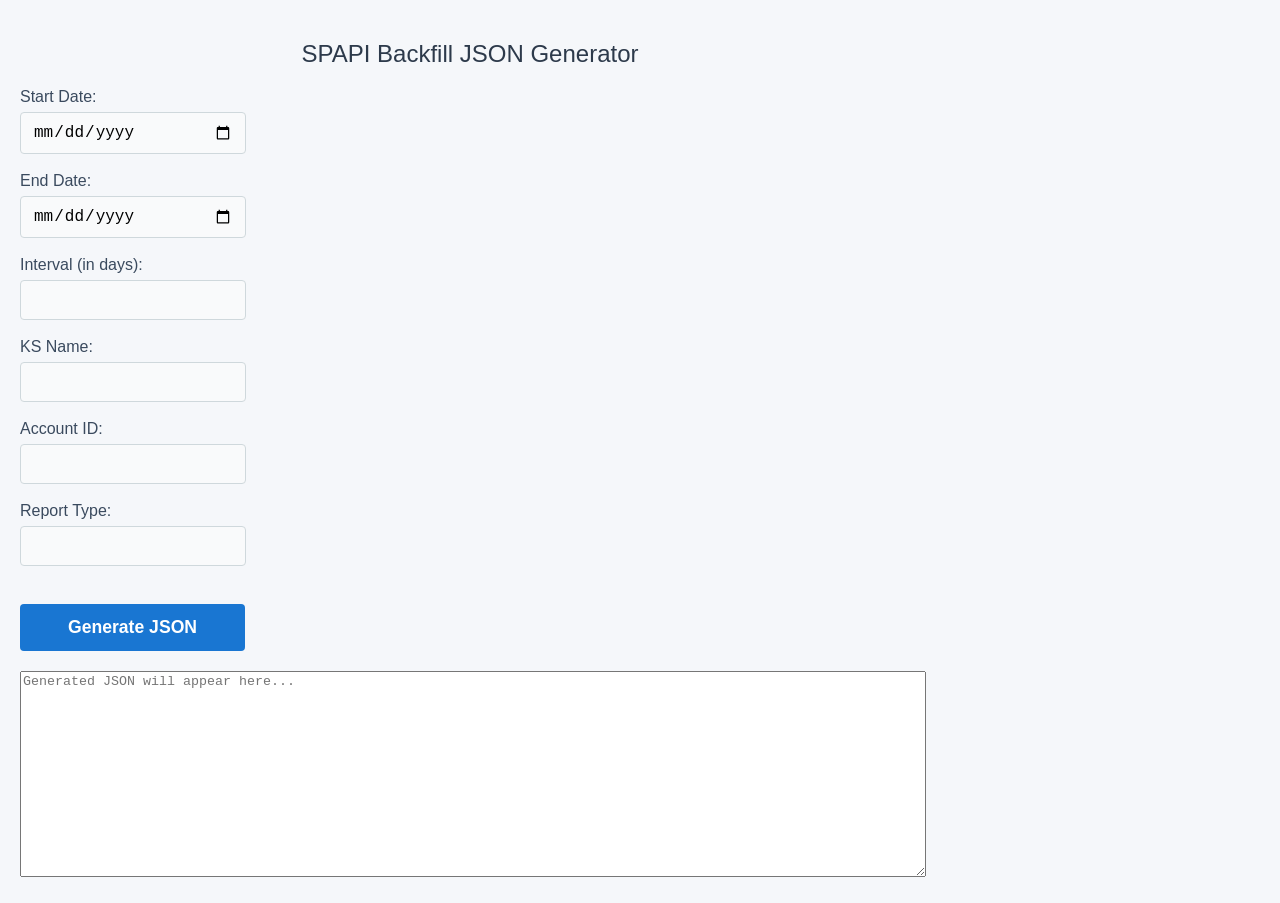
==== index.html @ 1ef79a14 "New index.html New file for publishing" ====
<!DOCTYPE html>
<html lang="en">
<head>
    <meta charset="UTF-8">
    <title>Report Generator</title>
    <style>
    body {
      background: #f5f7fa;
      font-family: 'Roboto', sans-serif;
      margin: 10px;
      padding: 10px;
      width: 900px;
      justify-content: center;
      align-items: center;
    }
    .container {
      max-width: 90%;
      margin: 40px auto;
      background: #fff;
      border-radius: 8px;
      box-shadow: 0 2px 12px rgba(0,0,0,0.08);
      padding: 32px 28px;
    }
    h2 {
      text-align: center;
      color: #2d3a4b;
      font-weight: 500;
    }
    label {
      display: block;
      margin-top: 18px;
      color: #3a4a5e;
      font-size: 1rem;
	  width: 400px;
    }
    input, select {
      width: 200px;
      padding: 10px 12px;
      margin-top: 6px;
      border-radius: 4px;
      border: 1px solid #cfd8dc;
      font-size: 1rem;
      background-color: #f9fafb;
    }
    input[type="date"]::-webkit-input-placeholder { color:#b0bec5; }
    input[type="date"]::-moz-placeholder { color:#b0bec5; }
    input[type="date"]:-ms-input-placeholder { color:#b0bec5; }
    input[type="date"]::placeholder { color:#b0bec5; }

    button {
      margin-top: 28px;
      width: 225px;
      background-color: #1976d2;
      color: #fff;
      border: none;
      padding: 13px;
      border-radius: 4px;
      font-size: 1.1rem;
      font-weight: bold;
      cursor: pointer;
      transition: background .2s ease-in-out;
    }
    button:hover {
      background-color: #1565c0;
    }
    .output {
      margin-top:24px; 
      background:#f1f8e9; 
      border-radius:6px; 
      padding:18px; 
      font-family:'Roboto Mono',monospace; 
      color:#263238; 
      font-size:.97rem; 
    }
    .output pre {
        white-space: pre-wrap; 
        word-break: break-all; 
        margin-bottom:.7em
    }
        textarea { width: 100%; height: 200px; margin-top: 20px; }
        .form-group { margin-bottom: 10px;}
    </style>
</head>
<body>
	<h2>SPAPI Backfill JSON Generator</h2>
    <form id="reportForm" onsubmit="generateJSON(event)">
        <div class="form-group">
            <label for="start_date">Start Date:</label>
            <input type="date" id="start_date" name="start_date" required pattern="\d{4}-\d{2}-\d{2}">
        </div>
        <div class="form-group">
            <label for="end_date">End Date:</label>
            <input type="date" id="end_date" name="end_date" required pattern="\d{4}-\d{2}-\d{2}">
        </div>
        <div class="form-group">
            <label for="interval">Interval (in days):</label>
            <input type="number" id="interval" name="interval" min="1" required>
        </div>
        <div class="form-group">
            <label for="ks_name">KS Name:</label>
            <input type="text" id="ks_name" name="ks_name" required>
        </div>
        <div class="form-group">
            <label for="account_id">Account ID:</label>
            <input type="text" id="account_id" name="account_id" required>
        </div>
        <div class="form-group">
            <label for="report_type">Report Type:</label>
            <input type="text" id="report_type" name="report_type" required>
        </div>
        <button type="submit">Generate JSON</button>
    </form>

    <textarea id="output" readonly placeholder="Generated JSON will appear here..."></textarea>

<script>
function pad(num) {
    return num.toString().padStart(2, '0');
}

function formatDate(date) {
    return date.getFullYear() + '-' + pad(date.getMonth() + 1) + '-' + pad(date.getDate());
}

function generateJSON(event) {
    event.preventDefault();

    const startDateStr = document.getElementById('start_date').value;
    const endDateStr = document.getElementById('end_date').value;
    const interval = parseInt(document.getElementById('interval').value, 10);
    const ksName = document.getElementById('ks_name').value;
    const accountId = document.getElementById('account_id').value;
    const reportType = document.getElementById('report_type').value;

    if (!startDateStr || !endDateStr || isNaN(interval) || interval <= 0) {
        alert("Please fill all fields correctly.");
        return;
    }

    let startDate = new Date(startDateStr);
    let endDate = new Date(endDateStr);

    if (startDate > endDate) {
        alert("Start date must be before or equal to end date.");
        return;
    }

    let output = '';
    let currentStart = new Date(startDate);

    while (currentStart <= endDate) {
        let currentEnd = new Date(currentStart);
        currentEnd.setDate(currentEnd.getDate() + interval - 1);

        if (currentEnd > endDate) {
            currentEnd = new Date(endDate);
        }

        // Build the JSON string
        let jsonObj = {
            "start_date": formatDate(currentStart),
            "end_date": formatDate(currentEnd),
            "report_type": reportType,
            "ks_names": ksName,
            "account_ids": ksName + "_" + accountId
        };
        
        output += JSON.stringify(jsonObj) + '\n';

        // Move to next interval
        currentStart.setDate(currentEnd.getDate() + 1);
    }

    document.getElementById('output').value = output.trim();
}
</script>

</body>
</html>
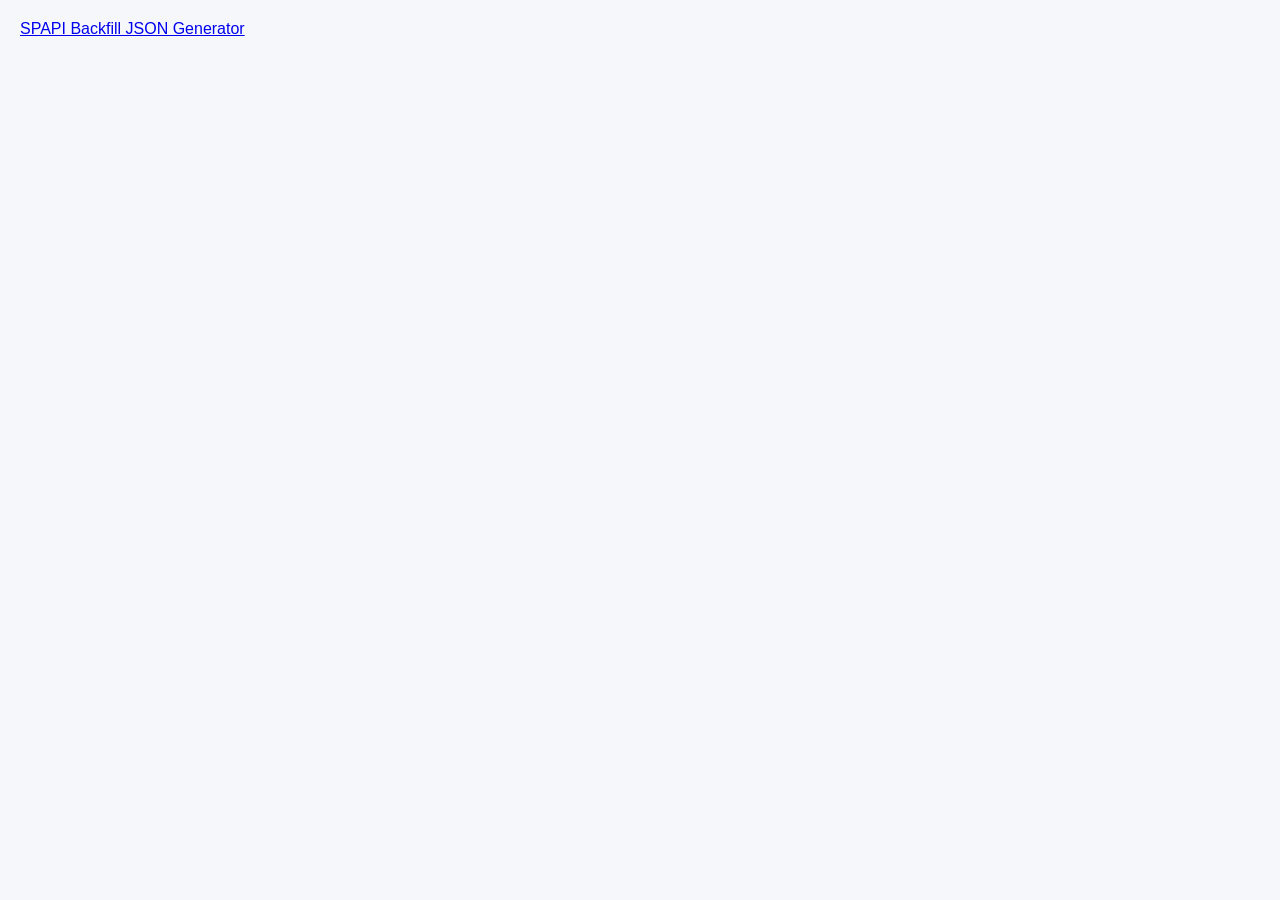
==== commit 1ca1bc6c: "Update index.html Moving the SPAPI Generator to a sub folder" ====
--- a/index.html
+++ b/index.html
@@ -82,98 +82,6 @@
     </style>
 </head>
 <body>
-	<h2>SPAPI Backfill JSON Generator</h2>
-    <form id="reportForm" onsubmit="generateJSON(event)">
-        <div class="form-group">
-            <label for="start_date">Start Date:</label>
-            <input type="date" id="start_date" name="start_date" required pattern="\d{4}-\d{2}-\d{2}">
-        </div>
-        <div class="form-group">
-            <label for="end_date">End Date:</label>
-            <input type="date" id="end_date" name="end_date" required pattern="\d{4}-\d{2}-\d{2}">
-        </div>
-        <div class="form-group">
-            <label for="interval">Interval (in days):</label>
-            <input type="number" id="interval" name="interval" min="1" required>
-        </div>
-        <div class="form-group">
-            <label for="ks_name">KS Name:</label>
-            <input type="text" id="ks_name" name="ks_name" required>
-        </div>
-        <div class="form-group">
-            <label for="account_id">Account ID:</label>
-            <input type="text" id="account_id" name="account_id" required>
-        </div>
-        <div class="form-group">
-            <label for="report_type">Report Type:</label>
-            <input type="text" id="report_type" name="report_type" required>
-        </div>
-        <button type="submit">Generate JSON</button>
-    </form>
-
-    <textarea id="output" readonly placeholder="Generated JSON will appear here..."></textarea>
-
-<script>
-function pad(num) {
-    return num.toString().padStart(2, '0');
-}
-
-function formatDate(date) {
-    return date.getFullYear() + '-' + pad(date.getMonth() + 1) + '-' + pad(date.getDate());
-}
-
-function generateJSON(event) {
-    event.preventDefault();
-
-    const startDateStr = document.getElementById('start_date').value;
-    const endDateStr = document.getElementById('end_date').value;
-    const interval = parseInt(document.getElementById('interval').value, 10);
-    const ksName = document.getElementById('ks_name').value;
-    const accountId = document.getElementById('account_id').value;
-    const reportType = document.getElementById('report_type').value;
-
-    if (!startDateStr || !endDateStr || isNaN(interval) || interval <= 0) {
-        alert("Please fill all fields correctly.");
-        return;
-    }
-
-    let startDate = new Date(startDateStr);
-    let endDate = new Date(endDateStr);
-
-    if (startDate > endDate) {
-        alert("Start date must be before or equal to end date.");
-        return;
-    }
-
-    let output = '';
-    let currentStart = new Date(startDate);
-
-    while (currentStart <= endDate) {
-        let currentEnd = new Date(currentStart);
-        currentEnd.setDate(currentEnd.getDate() + interval - 1);
-
-        if (currentEnd > endDate) {
-            currentEnd = new Date(endDate);
-        }
-
-        // Build the JSON string
-        let jsonObj = {
-            "start_date": formatDate(currentStart),
-            "end_date": formatDate(currentEnd),
-            "report_type": reportType,
-            "ks_names": ksName,
-            "account_ids": ksName + "_" + accountId
-        };
-        
-        output += JSON.stringify(jsonObj) + '\n';
-
-        // Move to next interval
-        currentStart.setDate(currentEnd.getDate() + 1);
-    }
-
-    document.getElementById('output').value = output.trim();
-}
-</script>
-
+	<a href="/SPAPI-JSON-Generator">SPAPI Backfill JSON Generator</a>
 </body>
 </html>
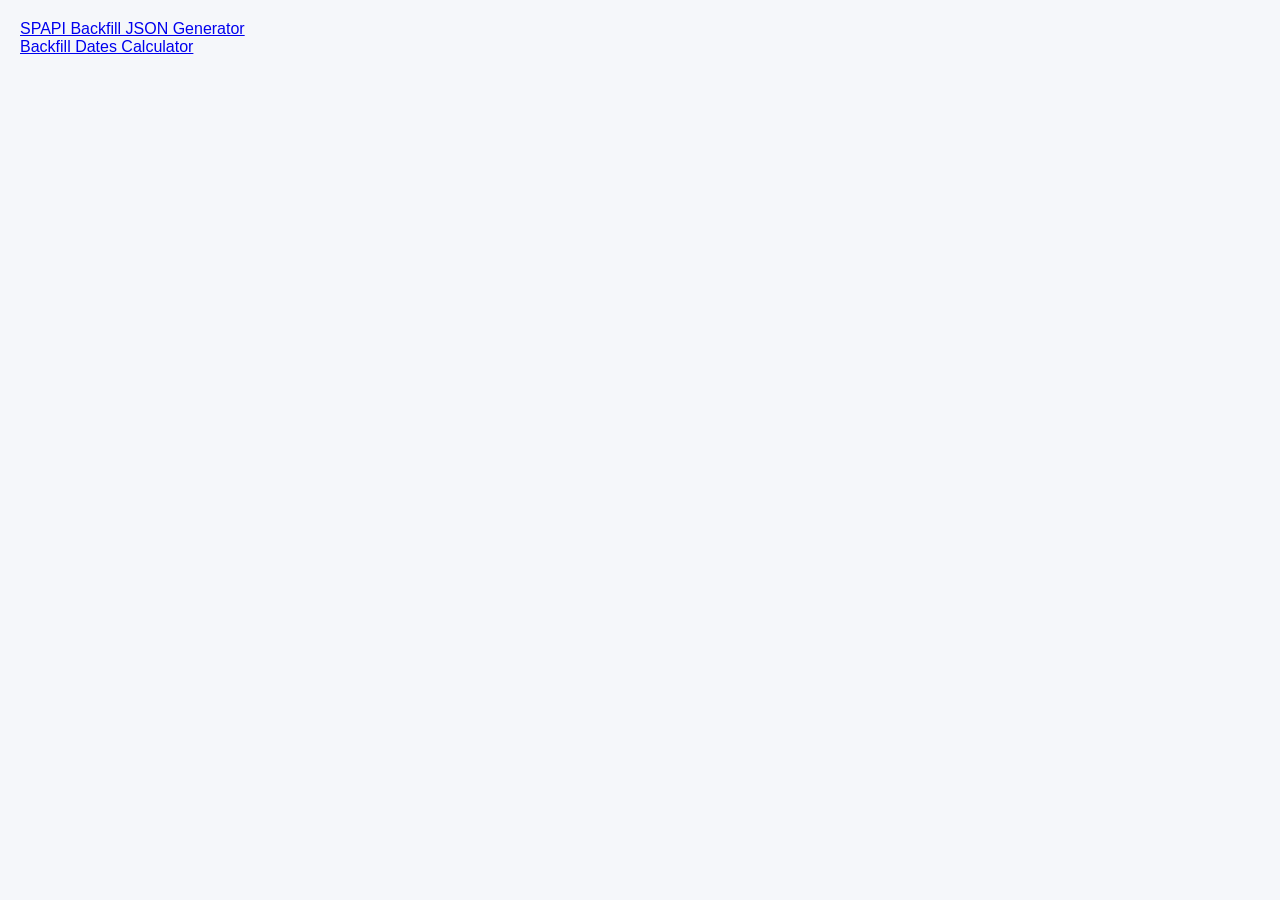
==== commit 90fac3e1: "Created and Updated index.htmls File for interval calculations and Tools menu update" ====
--- a/index.html
+++ b/index.html
@@ -2,7 +2,7 @@
 <html lang="en">
 <head>
     <meta charset="UTF-8">
-    <title>Report Generator</title>
+    <title>Tools</title>
     <style>
     body {
       background: #f5f7fa;
@@ -83,5 +83,7 @@
 </head>
 <body>
 	<a href="/SPAPI-JSON-Generator">SPAPI Backfill JSON Generator</a>
+	<br>
+	<a href="/Backfill-Dates-Calculator">Backfill Dates Calculator</a>
 </body>
 </html>
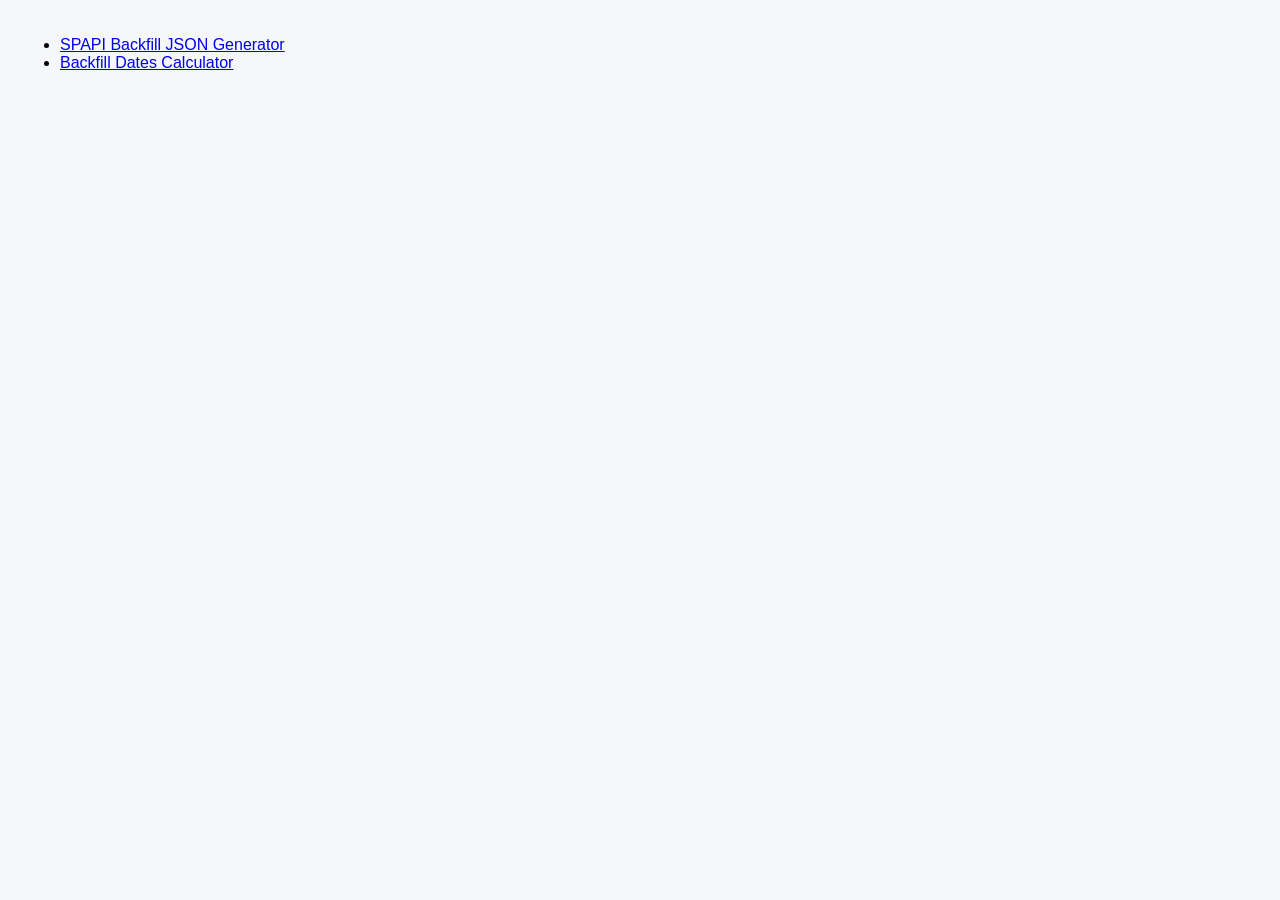
==== commit 5f1cd96e: "Update index.html Created unordered list for the tools list" ====
--- a/index.html
+++ b/index.html
@@ -82,8 +82,9 @@
     </style>
 </head>
 <body>
-	<a href="/SPAPI-JSON-Generator">SPAPI Backfill JSON Generator</a>
-	<br>
-	<a href="/Backfill-Dates-Calculator">Backfill Dates Calculator</a>
+	<ul>
+		<li><a href="/SPAPI-JSON-Generator">SPAPI Backfill JSON Generator</a></li>
+		<li><a href="/Backfill-Dates-Calculator">Backfill Dates Calculator</a></li>
+	</ul>
 </body>
 </html>
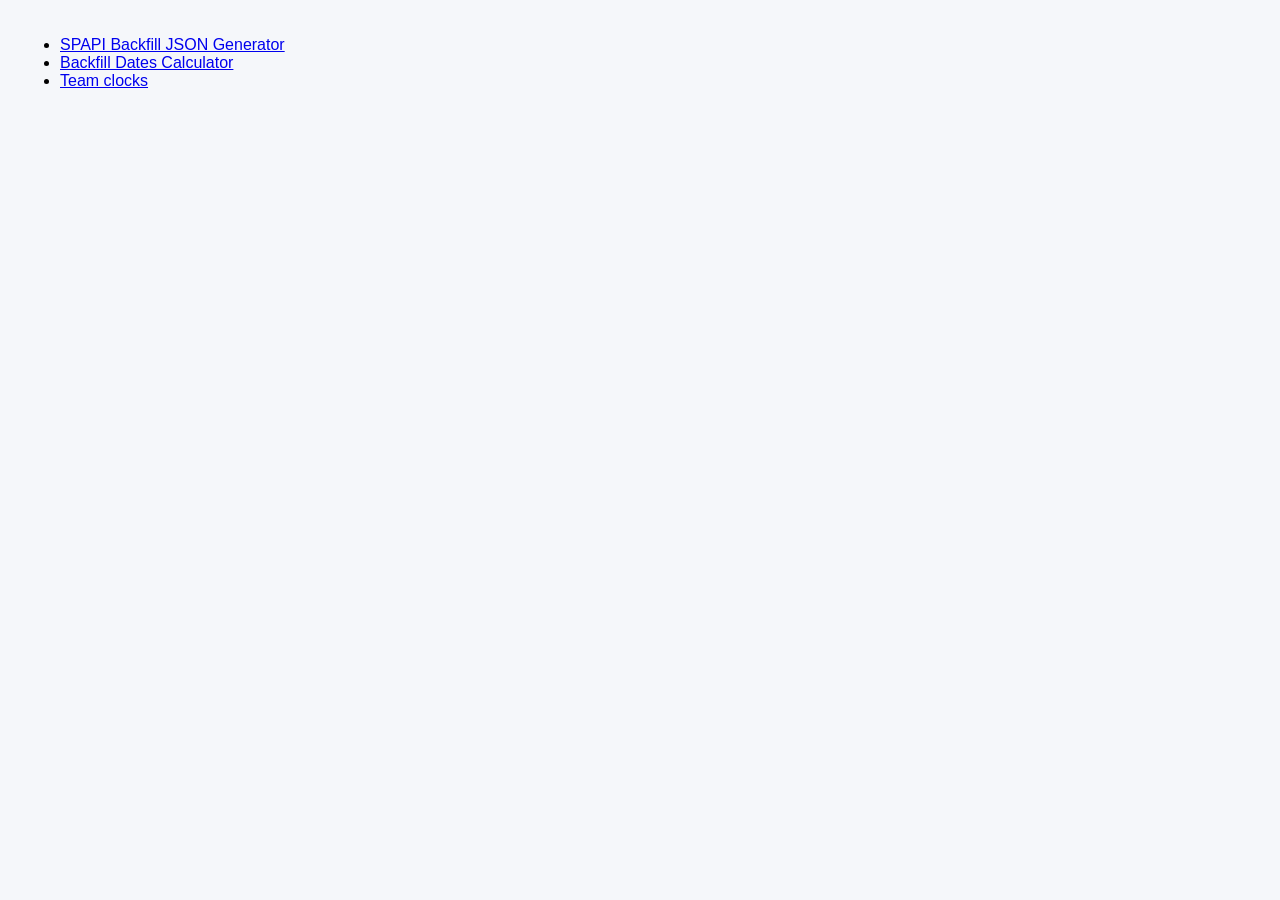
==== commit 1435aa56: "Adding team clocks Adding team clocks" ====
--- a/index.html
+++ b/index.html
@@ -85,6 +85,7 @@
 	<ul>
 		<li><a href="/SPAPI-JSON-Generator">SPAPI Backfill JSON Generator</a></li>
 		<li><a href="/Backfill-Dates-Calculator">Backfill Dates Calculator</a></li>
+		<li><a href="/Times/">Team clocks</a></li>
 	</ul>
 </body>
 </html>
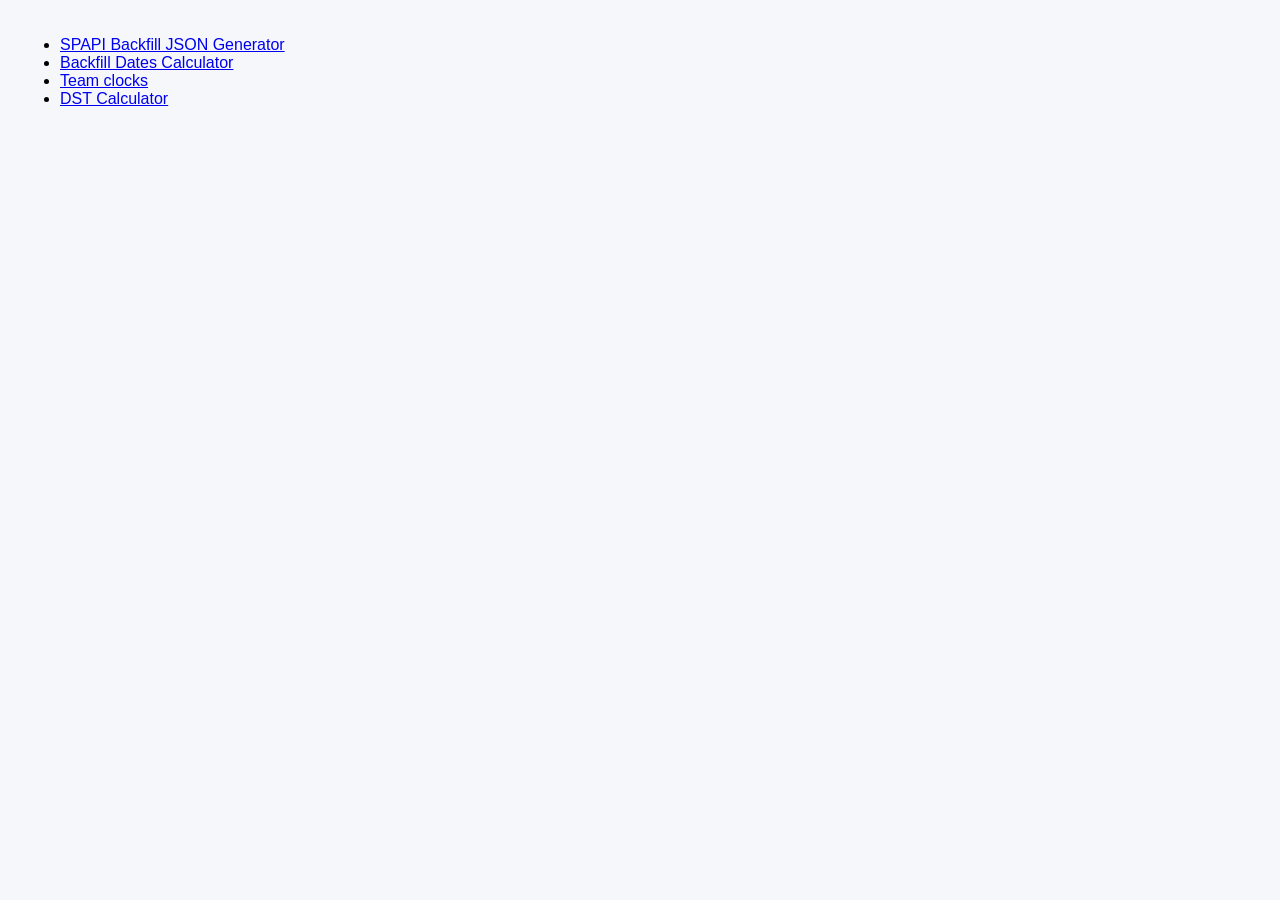
==== commit a6792a8e: "Added DST Calculator" ====
--- a/index.html
+++ b/index.html
@@ -86,6 +86,7 @@
 		<li><a href="/SPAPI-JSON-Generator">SPAPI Backfill JSON Generator</a></li>
 		<li><a href="/Backfill-Dates-Calculator">Backfill Dates Calculator</a></li>
 		<li><a href="/Times/">Team clocks</a></li>
+		<li><a href="/Timezones/">DST Calculator</a></li>
 	</ul>
 </body>
 </html>
